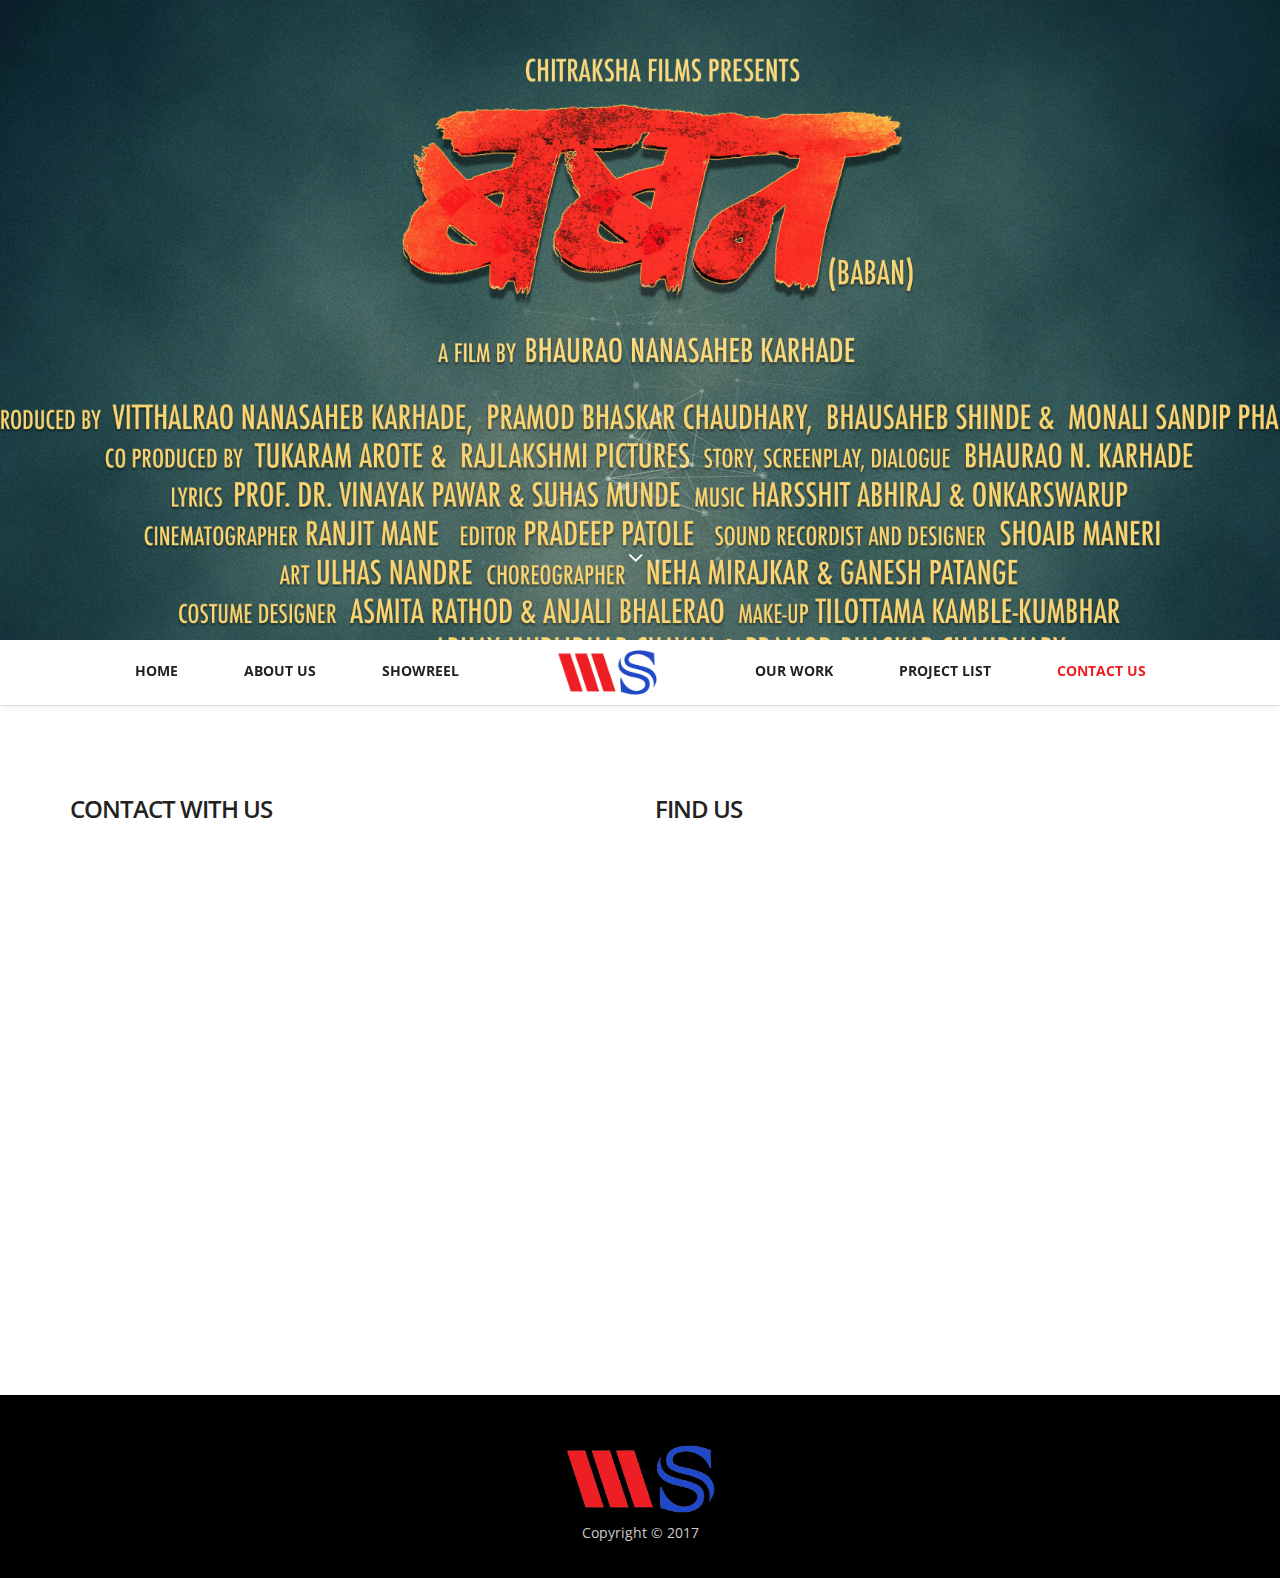
==== contact.html @ f58c09a1 "first commit" ====
<!doctype html>
<html>
<head>
<meta charset="utf-8">
<meta name="viewport" content="width=device-width, maximum-scale=1">
<title>MS VFX &amp; Animation Studio</title>
<link rel="icon" href="favicon.png" type="image/png">
<link rel="shortcut icon" href="favicon.ico" type="img/x-icon">
<link href='http://fonts.googleapis.com/css?family=Montserrat:400,700' rel='stylesheet' type='text/css'>
<link href='http://fonts.googleapis.com/css?family=Open+Sans:400,300,800italic,700italic,600italic,400italic,300italic,800,700,600' rel='stylesheet' type='text/css'>
<link rel="stylesheet" href="css/bootstrap.min.css">
<link href="css/style.css" rel="stylesheet" type="text/css">
<link href="css/font-awesome.css" rel="stylesheet" type="text/css">
<link href="css/responsive.css" rel="stylesheet" type="text/css">
<link href="css/animate.css" rel="stylesheet" type="text/css">
</head>
<body>
<div style="overflow:hidden;">
  <header class="header home-header" id="header"> <a href="#service" id="tohash"><i class="fa fa-angle-down"></i></a> 
    <!-- canvas -->
    <div id="canvas-holder">
      <canvas id="demo-canvas"></canvas>
    </div>
  </header>
<!--header-end-->

<nav class="main-nav-outer" id="test"><!--main-nav-start-->
  <div class="container">
    <ul class="main-nav">
      <li><a href="index.html">Home</a></li>
      <li><a href="about.html#about-us">About Us</a></li>
      <li><a href="showreel.html#Showreel">Showreel</a></li>
      <li class="small-logo"><a href="#header"><img src="img/logo.png" width="100" alt="Logo"></a></li>
      <li><a href="services.html#Services">Our Work</a></li>
      <li><a href="project.html#Project-List">Project List</a></li>
      <li><a href="contact.html#contact-section" class="active">Contact Us</a></li>
    </ul>
    <a class="res-nav_click" href="#"><i class="fa-bars"></i></a> </div>
</nav>
<!--main-nav-end--> 

<!-- 
        ================================================== 
            Contact Section Start
        ================================================== -->
<section id="contact-section">
  <div class="container">
    <div class="row">
      <div class="col-md-6">
        <div class="block">
          <h2 class="subtitle wow fadeInDown" data-wow-duration="500ms" data-wow-delay=".3s">Contact With Us</h2>
          <p class="subtitle-des wow fadeInDown" data-wow-duration="500ms" data-wow-delay=".5s"> Want to get in touch with us? Fill out the form below to send us a message and We will try to get back to you within 24 hours! </p>
          <div class="contact-form">
            <form id="contact-form" method="post" action="mail.php" role="form">
              <div class="form-group wow fadeInDown" data-wow-duration="500ms" data-wow-delay=".6s">
                <input type="text" placeholder="Your Name*" class="form-control" name="first_name" maxlength="50" size="30" required>
              </div>
              <div class="form-group wow fadeInDown" data-wow-duration="500ms" data-wow-delay=".8s">
                <input type="email" placeholder="Your Email*" class="form-control" name="email" maxlength="80" size="30" required>
              </div>
              <div class="form-group wow fadeInDown" data-wow-duration="500ms" data-wow-delay="1s">
                <input type="text" placeholder="Subject" class="form-control" name="subject" required>
              </div>
              <div class="form-group wow fadeInDown" data-wow-duration="500ms" data-wow-delay="1.2s">
                <textarea placeholder="Message*" class="form-control" name="comments" maxlength="1000" rows="6" required></textarea>
              </div>
              <div id="submit" class="wow fadeInDown" data-wow-duration="500ms" data-wow-delay="1.4s">
                <input type="submit" class="btn btn-default btn-send" value="Send Message">
              </div>
            </form>
          </div>
        </div>
      </div>
      <div class="col-md-6">
        <div class="map-area">
          <h2 class="subtitle  wow fadeInDown" data-wow-duration="500ms" data-wow-delay=".3s">Find Us</h2>
          <p class="subtitle-des wow fadeInDown" data-wow-duration="500ms" data-wow-delay=".5s"> Si aute quis eu proident o cupidatat ne anim nescius, et est praesentibus, o quorum vidisse expetendis, nostrud eram quibusdam ad nam nostrud ubi. </p>
          <div class="row address-details">
            <div class="col-md-6">
              <div class="address wow fadeInLeft" data-wow-duration="500ms" data-wow-delay=".3s"> <i class="fa fa-map-marker"></i>
                <h5>MS VFX STUDIO, Pune - Solapur road, <br>
                  Hadapsar. Pune - 411028</h5>
              </div>
              <div class="phone wow fadeInLeft" data-wow-duration="500ms" data-wow-delay=".9s"> <i class="fa fa-phone"></i>
                <p>Mahesh Gadakh <a href="tel:+919503971337">+919503971337</a><br>
                  Sopan Darandale <a href="tel:+919860929933">+919860929933</a></p>
              </div>
            </div>
            <div class="col-md-6">
              <div class="email wow fadeInLeft" data-wow-duration="500ms" data-wow-delay=".7s"> <i class="fa fa-envelope"></i>
                <p><a href="mailto:hr@msvfxstudio.com">hr@msvfxstudio.com</a><br>
                <a href="mailto:mahesh.gadakh@msvfxstudio.com">mahesh.gadakh@msvfxstudio.com</a><br>
                <a href="mailto:sopan.darandale@msvfxstudio.com">sopan.darandale@msvfxstudio.com</a><br>
                  Skype : ms.studio7</p>
              </div>
            </div>
            
          </div>
        </div>
      </div>
    </div>
    <!-- <div class="row address-details">
                    <div class="col-md-3">
                        <div class="address wow fadeInLeft" data-wow-duration="500ms" data-wow-delay=".3s">
                            <i class="fa fa-map-marker"></i>
                            <h5>125 , Kings Street,Melbourne <br>United Kingdom,600562</h5>
                        </div>
                    </div>
                    <div class="col-md-3">
                        <div class="address wow fadeInLeft" data-wow-duration="500ms" data-wow-delay=".5s">
                            <i class="fa fa-map-marker"></i>
                            <h5>125 , Kings Street,Melbourne <br>United Kingdom,600562</h5>
                        </div>
                    </div>
                    <div class="col-md-3">
                        <div class="email wow fadeInLeft" data-wow-duration="500ms" data-wow-delay=".7s">
                            <i class="fa fa-envelope"></i>
                            <p>ms.vfxstudio@gmail.com <br>Skype : ms.studio7</p>
                        </div>
                    </div>
                    <div class="col-md-3">
                        <div class="phone wow fadeInLeft" data-wow-duration="500ms" data-wow-delay=".9s">
                            <i class="fa fa-phone"></i>
                            <p>+91 9503 97 1337<br>+91 9860 92 9933</p>
                        </div>
                    </div>
                </div>--> 
  </div>
</section>

<!--business-talking-end-->
<footer class="footer">
  <div class="container">
    <div class="footer-logo"><a href="#"><img src="img/logo2.png" width="150" alt="Logo"></a></div>
    <span class="copyright">Copyright © 2017</span> </div>
</footer>

<!--[if IE]><style type="text/css">.pie {behavior:url(PIE.htc);}</style><![endif]--> 

<script type="text/javascript" src="js/jquery.1.8.3.min.js"></script> 
<script type="text/javascript" src="js/bootstrap.min.js"></script> 
<script type="text/javascript" src="js/jquery-scrolltofixed.js"></script> 
<script type="text/javascript" src="js/jquery.easing.1.3.js"></script> 
<script type="text/javascript" src="js/jquery.isotope.js"></script> 
<script type="text/javascript" src="js/wow.js"></script> 
<script type="text/javascript" src="js/classie.js"></script> 
<script src="js/canvas.js"></script> <!-- canvas js file --> 

<!--[if lt IE 9]>
    <script src="js/respond-1.1.0.min.js"></script>
    <script src="js/html5shiv.js"></script>
    <script src="js/html5element.js"></script>
<![endif]--> 

<script type="text/javascript">
    $(document).ready(function(e) {
        $('#test').scrollToFixed();
        $('.res-nav_click').click(function(){
            $('.main-nav').slideToggle();
            return false    
            
        });
        
    });
</script> 
<script>
    wow = new WOW(
      {
        animateClass: 'animated',
        offset:       100
      }
    );
    wow.init();
 
  </script>
</body>
</html>
---- css/style.css ----
@charset "utf-8";
/*
 Author: Sushant Khairnar
 */

/* CSS Document */
html {
  -webkit-touch-callout: none; /* iOS Safari */
  -webkit-user-select: none;   /* Chrome/Safari/Opera */
  -khtml-user-select: none;    /* Konqueror */
  -moz-user-select: none;      /* Firefox */
  -ms-user-select: none;       /* Internet Explorer/Edge */
  user-select: none;           /* Non-prefixed version, currently
                                  not supported by any browser */
}
/* Float Elements
---------------------------------*/
.fl-lt {float:left;}
.fl-rt {float:right;}

/* Clear Floated Elements
---------------------------------*/
.clear {
  clear: both;
  display: block;
  overflow: hidden;
  visibility: hidden;
  width: 0;
  height: 0;
}

.clearfix:before,
.clearfix:after {
  content: '\0020';
  display: block;
  overflow: hidden;
  visibility: hidden;
  width: 0;
  height: 0;
}

.clearfix:after {
  clear: both;
}

.figure{ margin:0px;}

img{ max-width:100%;}

a, a:hover, a:active{ outline:0px !important}

@font-face {
  font-family: 'FontAwesome';
  src: url('../fonts/fontawesome-webfont.eot?v=4.1.0');
  src: url('../fonts/fontawesome-webfont.eot?#iefix&v=4.1.0') format('embedded-opentype'), url('../fonts/fontawesome-webfont.woff?v=4.1.0') format('woff'), url('../fonts/fontawesome-webfont.ttf?v=4.1.0') format('truetype'), url('../fonts/fontawesome-webfont.svg?v=4.1.0#fontawesomeregular') format('svg');
  font-weight: normal;
  font-style: normal;
}

/* Primary Styles
---------------------------------*/
body {
	background:#fff;
	font-family: 'Open Sans', sans-serif;
	font-size:14px;
	font-weight:normal;
	color:#888888;
	margin:0;
}
h2{
	font-size:34px;
	color:#222222;
	font-family: 'Open Sans', sans-serif;
	font-weight:700;
	letter-spacing: -1px;
	margin:0 0 15px 0;
	text-align:center;
	text-transform:uppercase;
	position:relative
}
.why-h2{padding:50px 0}
.lead-why.lead{line-height:34px;font-weight:600}
.why-h2::before {
    background: #ed1f24 none repeat scroll 0 0;
    border-right: 1px none #fff;
    content: "";
    display: block;
    height: 5px;
    left: 50%;
    margin-left: -50px;
    position: absolute;
    top: 20px;
    width: 100px;
}
.why-h2::after {
    background: #2148c6 none repeat scroll 0 0;
    border-right: 1px none #fff;
    content: "";
    display: block;
    height: 5px;
    left: 50%;
    margin-left: -50px;
    position: absolute;
    bottom: 20px;
    width: 100px;
}
h3{
	font-family: 'Open Sans', sans-serif;
	color:#222222;
	font-size:16px;
	margin:0 0 5px 0;
	text-transform:uppercase;
	font-weight:600;
}
h6{
	font-size:16px;
	color:#888888;
	font-family: 'Open Sans', sans-serif;
	font-weight:400;
	text-align:center;
	margin:0 0 60px 0;
}
p{
	line-height:24px;
	margin:0;
}
.margin-bottom30{margin-bottom:30px}
/* ========================================================================
  2.1 Component: Header
 ========================================================================== */
header {
  position: relative;
}
/*header .overlay {
  position: absolute;
  top: 0;
  left: 0;
  height: 100%;
  width: 100%;
  background: url(../img/slider-overlay.png) repeat;
}*/
.title-h2{margin:15px 0 25px 0;text-align:center;font-size:24px;font-weight:600}
.mar-bt30{margin-bottom:30px}
header .carousel,
header .item,
header .active {
  height: 100%;
}
.carousel-inner {
  min-height: 500px;
  height: 100%;
}
.fill {
  width: 100%;
  height: 100%;
  background-position: center;
  -webkit-background-size: cover;
  -moz-background-size: cover;
  background-size: cover;
  -o-background-size: cover;
}
.carousel-indicators li {
  width: 40px;
  height: 4px;
  border: none;
  border-radius: 0;
  background: #fff;
}
.carousel-indicators .active {
  width: 40px;
  height: 5px;
  background: #ed1f24;
}
.carousel-caption {
  top: 50%;
}
.carousel-caption h1 {
  font-size: 48px;
  text-transform: uppercase;
  font-weight: normal;
}
.carousel-caption h1 strong{color:#ed1f24;}
.carousel-caption h1 strong span{color:#2148c6;}
.carousel-control.left,
.carousel-control.right {
  background: none;
}
.icon-prev,
.icon-next {
  font-size: 60px !important;
}
header .logo-container {
  position: absolute;
  top: 52px;
  left: 93px;
  z-index: 10;
}
#tohash .fa-angle-down {
  position: absolute;
  left: 50%;
  bottom: 70px;
  color: #fff;
  display: inline-block;
  width: 24px;
  margin-left: -12px;
  font-size: 24px;
  line-height: 24px;
  z-index: 99999;
  -webkit-animation: bounce 3000ms infinite;
  animation: bounce 3000ms infinite;
}

/* Header Styles
---------------------------------*/
#canvas-holder {
	position : absolute;
	top : 0;
	left : 0;
	width : 100%;
	height : 100% !important ;
	overflow : hidden;
	z-index : 0;
	opacity : 0.7;
}
/*.header{
	text-align:center;
	background:url(../img/slide-four.jpg) center center no-repeat; background-size:cover;
	padding:150px 0; position:relative
}*/
video::-internal-media-controls-download-button {
    display:none;
}

video::-webkit-media-controls-enclosure {
    overflow:hidden;
}

video::-webkit-media-controls-panel {
    width: calc(100% + 30px); /* Adjust as needed */
}
.Portfolio-box a{cursor:pointer}
.logo{
	width:250px;
	margin:0 auto 35px; z-index:99;
}
.header h1{
	font-family: 'Open Sans',sans-serif;
	font-size:50px;
	font-weight:400;
	letter-spacing: -1px;
	margin:0 0 22px 0 ;
	color:#fff; z-index:99;
}

.we-create{
	padding:0;
	margin:35px 0 55px; z-index:99;
}
.wp-pic{
	margin-bottom:20px;
}
.we-create li{
	display:inline-block;
	font-family: 'Open Sans',sans-serif;
	font-size:14px;
	color: #fff;
	text-transform: uppercase;
	font-weight: 400;
	margin:0 5px 0 0;
	padding:0 0 0 15px;
}
.we-create li:first-child{
	background:none;
}

.start-button {
	padding-left: 0px;
}

.start-button li a{
color: #fff;
}


.link{
	padding:15px 35px;
	background:#2148c6;
	color:#fff !important;
	font-size:16px;
	font-weight:400;
	font-family: 'Open Sans', sans-serif;
	display:inline-block;
	border-radius:3px;
	text-transform:uppercase;
	line-height:25px;
	margin-bottom:20px;
	transition:all 0.3s ease-in-out;
	-moz-transition:all 0.3s ease-in-out;
	-webkit-transition:all 0.3s ease-in-out;
	z-index:99;
}
.link:hover {
	text-decoration:none;
	color:#2148c6 !important;
	background:#fff;
}

.link:active, .link:focus {
	background: #2148c6;
	text-decoration:none;
	color:#fff !important;
}

/* Navigation
---------------------------------*/
.main-nav-outer{
	padding:0px;
	border-bottom:1px solid #dddddd;
	box-shadow:0 4px 5px -3px #ececec;
	position:relative;
	background:#fff;
}
.main-nav{
	text-align:center;
	margin:0;
	padding:0;
	list-style:none;
}
.main-nav li{
	display:inline;
	margin:0 1px;
}
.main-nav li a{
	display:inline-block;
	color:#222222;
	text-transform:uppercase;
	font-family: 'Open Sans', sans-serif;
	text-decoration: none;
	line-height:20px;
	margin:10px 30px;
	transition:all 0.3s ease-in-out;
	-moz-transition:all 0.3s ease-in-out;
	-webkit-transition:all 0.3s ease-in-out;
	font-weight:700;
}

.main-nav li a:hover, .main-nav li a.active{
	text-decoration:none;
	color: #ed1f24;
}

.small-logo{
	padding:0 32px;
}

.main-section{
	padding:90px 0 110px;
}
.company-description {
  padding-top: 80px;
}
.company-description .block h2 {
  margin-top: 0; text-align:left;
}
.company-description .block p {
  color: #727272;
}
.about-feature {
  margin-top: 50px;
}
.about-feature .block {
  color: #fff;
  width: 33.33%;
  padding: 3% 4%;
  float: left; height:410px;
}
.about-feature .block p {
  font-weight: 300;
}
.about-feature .about-feature-1 {
  background: #476ce5;
}
.about-feature .about-feature-2 {
  background: #3459d4;
}
.about-feature .about-feature-3 {
  background: #2148c6;
}
.item_title{color:#fff; text-align:left; font-size:24px}
.about-header{background:url(../cssslider_files/csss_images1/slidefour.jpg) center center no-repeat; background-size:cover; padding:25% 0}
.home-header{background:url(../img/Baban.jpg) center center no-repeat fixed #000; padding:25% 0;
  -webkit-background-size: cover;
  -moz-background-size: cover;
  -o-background-size: cover;
  background-size: cover;}
.contact-header{background:url(../cssslider_files/csss_images1/slidetwo.jpg) center center no-repeat; background-size:cover; padding:25% 0}
.portfolio-header{background:url(../cssslider_files/csss_images1/slidesix.jpg) center center no-repeat; background-size:cover; padding:25% 0}

.skill_text {
  display: block;
  margin-bottom: 60px;
  margin-top: 25px;
  overflow: hidden;
}

.sinlge-skill {
  background:#f2f2f2;
  border-radius: 100%;
  color: #FFFFFF;
  font-size: 22px;
  font-weight: bold;
  height: 200px;
  position: relative;
  width: 200px;
  text-transform: uppercase;
  overflow: hidden;
  margin: 30px 0;

}

.sinlge-skill p em {
  color: #FFFFFF;
  font-size: 38px;
}

.sinlge-skill p {
  line-height: 1; margin-bottom:8px
}

.joomla-skill,
.html-skill,
.css-skill,
.wp-skill {
  position: absolute;
  height: 100%;
  bottom: 0;
  width:100%;
  border-radius: 100%;
  padding: 50px 0;
  text-align: center;
}


.joomla-skill {
  background: rgb(242,242,242); /* Old browsers */
  background: -moz-linear-gradient(top, rgba(242,242,242,1) 0%, rgba(242,242,242,1) 0%, rgba(237,31,36,1) 0%); /* FF3.6+ */
  background: -webkit-gradient(linear, left top, left bottom, color-stop(0%,rgba(242,242,242,1)), color-stop(0%,rgba(242,242,242,1)), color-stop(0%,rgba(237,31,36,1))); /* Chrome,Safari4+ */
  background: -webkit-linear-gradient(top, rgba(242,242,242,1) 0%,rgba(242,242,242,1) 0%,rgba(237,31,36,1) 0%); /* Chrome10+,Safari5.1+ */
  background: -o-linear-gradient(top, rgba(242,242,242,1) 0%,rgba(242,242,242,1) 0%,rgba(237,31,36,1) 0%); /* Opera 11.10+ */
  background: -ms-linear-gradient(top, rgba(242,242,242,1) 0%,rgba(242,242,242,1) 0%,rgba(237,31,36,1) 0%); /* IE10+ */
  background: linear-gradient(to bottom, rgba(242,242,242,1) 0%,rgba(242,242,242,1) 0%,rgba(237,31,36,1) 0%); /* W3C */
  filter: progid:DXImageTransform.Microsoft.gradient( startColorstr='#f2f2f2', endColorstr='#2d7da4',GradientType=0 ); /* IE6-9 */
  -webkit-animation: slideInUp 4000ms ease-in;
  animation: slideInUp 4000ms ease-in;
}

.html-skill {
  background: rgb(242,242,242); /* Old browsers */
  background: -moz-linear-gradient(top, rgba(242,242,242,1) 0%, rgba(242,242,242,1) 12%, rgba(242,65,69,1) 12%); /* FF3.6+ */
  background: -webkit-gradient(linear, left top, left bottom, color-stop(0%,rgba(242,242,242,1)), color-stop(12%,rgba(242,242,242,1)), color-stop(12%,rgba(242,65,69,1))); /* Chrome,Safari4+ */
  background: -webkit-linear-gradient(top, rgba(242,242,242,1) 0%,rgba(242,242,242,1) 12%,rgba(242,65,69,1) 12%); /* Chrome10+,Safari5.1+ */
  background: -o-linear-gradient(top, rgba(242,242,242,1) 0%,rgba(242,242,242,1) 12%,rgba(242,65,69,1) 12%); /* Opera 11.10+ */
  background: -ms-linear-gradient(top, rgba(242,242,242,1) 0%,rgba(242,242,242,1) 12%,rgba(242,65,69,1) 12%); /* IE10+ */
  background: linear-gradient(to bottom, rgba(242,242,242,1) 0%,rgba(242,242,242,1) 12%,rgba(242,65,69,1) 12%); /* W3C */
  filter: progid:DXImageTransform.Microsoft.gradient( startColorstr='#f2f2f2', endColorstr='#6aa42f',GradientType=0 ); /* IE6-9 */
  -webkit-animation: slideInUp 4000ms ease-in;
  animation: slideInUp 4000ms ease-in;
}

.css-skill {
  background: rgb(242,242,242); /* Old browsers */
  background: -moz-linear-gradient(top, rgba(242,242,242,1) 0%, rgba(242,242,242,1) 18%, rgba(247,89,93,1) 18%); /* FF3.6+ */
  background: -webkit-gradient(linear, left top, left bottom, color-stop(0%,rgba(242,242,242,1)), color-stop(18%,rgba(242,242,242,1)), color-stop(18%,rgba(247,89,93,1))); /* Chrome,Safari4+ */
  background: -webkit-linear-gradient(top, rgba(242,242,242,1) 0%,rgba(242,242,242,1) 18%,rgba(247,89,93,1) 18%); /* Chrome10+,Safari5.1+ */
  background: -o-linear-gradient(top, rgba(242,242,242,1) 0%,rgba(242,242,242,1) 18%,rgba(247,89,93,1) 18%); /* Opera 11.10+ */
  background: -ms-linear-gradient(top, rgba(242,242,242,1) 0%,rgba(242,242,242,1) 18%,rgba(247,89,93,1) 18%); /* IE10+ */
  background: linear-gradient(to bottom, rgba(242,242,242,1) 0%,rgba(242,242,242,1) 18%,rgba(247,89,93,1) 18%); /* W3C */
  filter: progid:DXImageTransform.Microsoft.gradient( startColorstr='#f2f2f2', endColorstr='#ffbd20',GradientType=0 ); /* IE6-9 */
  -webkit-animation: slideInUp 4000ms ease-in;
  animation: slideInUp 4000ms ease-in;
}

.wp-skill {
  background: rgb(242,242,242); /* Old browsers */
  background: -moz-linear-gradient(top, rgba(242,242,242,1) 0%, rgba(242,242,242,1) 22%, rgba(245,110,112,1) 22%); /* FF3.6+ */
  background: -webkit-gradient(linear, left top, left bottom, color-stop(0%,rgba(242,242,242,1)), color-stop(22%,rgba(242,242,242,1)), color-stop(22%,rgba(245,110,112,1))); /* Chrome,Safari4+ */
  background: -webkit-linear-gradient(top, rgba(242,242,242,1) 0%,rgba(242,242,242,1) 22%,rgba(245,110,112,1) 22%); /* Chrome10+,Safari5.1+ */
  background: -o-linear-gradient(top, rgba(242,242,242,1) 0%,rgba(242,242,242,1) 22%,rgba(245,110,112,1) 22%); /* Opera 11.10+ */
  background: -ms-linear-gradient(top, rgba(242,242,242,1) 0%,rgba(242,242,242,1) 22%,rgba(245,110,112,1) 22%); /* IE10+ */
  background: linear-gradient(to bottom, rgba(242,242,242,1) 0%,rgba(242,242,242,1) 22%,rgba(245,110,112,1) 22%); /* W3C */
  filter: progid:DXImageTransform.Microsoft.gradient( startColorstr='#f2f2f2', endColorstr='#db3615',GradientType=0 ); /* IE6-9 */
  -webkit-animation: slideInUp 4000ms ease-in;
  animation: slideInUp 4000ms ease-in;
}

.skill-wrap {
  display: block;
  overflow: hidden;
  margin: 60px 0;
}

.team h4 {
  margin-top: 0;
  text-transform: uppercase;
}

.team h5 {
  font-weight: 300;
}

.single-profile-top,
.single-profile-bottom {
  font-weight: 400;
  line-height: 24px;
}

.single-profile-top,
.single-profile-bottom  {
  border: 1px solid #ddd;
  padding: 15px;
  position: relative;
}
.lead{
  font-size: 16px;
  line-height: 24px;
  font-weight: 400;
}

#call-to-action {
  background: #2148c6;
  background-size: cover;
  background-attachment: fixed;
  padding: 80px 0;
  text-align: center;
  position: relative;
  color: #fff;
}
#call-to-action .block {
  position: relative;
  z-index: 99;
  color: #fff;
}
#call-to-action .block h2 {
  margin-bottom: 15px;
  color: #fff;
}
#call-to-action .block p {
  font-size: 15px;
  font-weight: 300;
  font-family: 'Roboto', sans-serif;
  margin-top: 20px;
}
#call-to-action .block .btn-contact {
  background: #fff;
  border: none;
  color: #2148c6;
  padding: 16px 35px;
  margin-top: 20px;
  font-size: 12px;
  letter-spacing: 2px;
  text-transform: uppercase;
  border-radius: 0;
}
#call-to-action .block .btn-contact i {
  margin-right: 10px;
}

#contact-section {
  padding: 90px 0;
}
#contact-section .contact-form {
  margin-top: 42px;
}
#contact-section .contact-form .btn-send {
  margin-top: 35px;
  color: #fff;
  outline: none;
  background: #2148c6;
}
#contact-section .contact-form .btn-send:hover {
  border: 1px solid #2148c6;
}
#contact-section input {
  display: block;
  height: 40px;
  padding: 6px 12px;
  font-size: 13px;
  line-height: 1.428571429;
  background-color: #fff;
  background-image: none;
  border: 1px solid #ccc;
  border-radius: 4px;
  -webkit-box-shadow: inset 0 1px 1px rgba(0, 0, 0, 0.075);
  box-shadow: inset 0 1px 1px rgba(0, 0, 0, 0.075);
  -webkit-transition: border-color ease-in-out 0.15s, box-shadow ease-in-out 0.15s;
  -o-transition: border-color ease-in-out 0.15s, box-shadow ease-in-out 0.15s;
  transition: border-color ease-in-out 0.15s, box-shadow ease-in-out 0.15s;
  border-radius: 1px;
  border: 1px solid rgba(111, 121, 122, 0.3);
  box-shadow: none;
  -webkit-box-shadow: none;
}
#contact-section textarea {
  display: block;
  border-radius: 0;
  width: 100%;
  padding: 6px 12px;
  font-size: 14px;
  line-height: 1.42857143;
  color: #555555;
  background-color: #ffffff;
  background-image: none;
  border: 1px solid #cccccc;
  box-shadow: none;
  -webkit-transition: border-color ease-in-out 0.15s, box-shadow ease-in-out 0.15s;
  -o-transition: border-color ease-in-out 0.15s, box-shadow ease-in-out 0.15s;
  transition: border-color ease-in-out 0.15s, box-shadow ease-in-out 0.15s;
}
#contact-section .address,
#contact-section .email,
#contact-section .phone {
  text-align: center;
  background: #F7F7F7;
  padding: 25px 0;
  margin-bottom: 20px;
  height:150px;
}
#contact-section .address i,
#contact-section .email i,
#contact-section .phone i {
  font-size: 36px;
  color: #ed1f24;
  margin-bottom:15px;
}
#contact-section .address h5,
#contact-section .email h5,
#contact-section .phone h5 {
  font-size: 14px;
  line-height: 1.4;
  margin:0;
}

#map-canvas {
  width: 100%;
  height: 350px;
  background-color: #CCC;
}
.subtitle {
  font-size: 24px;
  font-weight: 600;
  margin-bottom: 18px;
  text-transform: uppercase;
  text-align:left;
}
.subtitle-des {
  color: #727272;
  font-size: 14px;
  margin-bottom: 42px;
  font-weight: 300;
}


/* Services
---------------------------------*/

.service-list{
	font-size:14px;
	margin-bottom:40px;
}
.service-list-col1{
	float:left;
	width:60px;
}
.service-list-col1 i{
	font-style:normal;
	font-size:38px;
	display:block;
	color:#222;
	font-family: 'FontAwesome';
	line-height:38px;
}
.service-list-col2{
	overflow:hidden;
}
.main-section.alabaster{
	background:#fafafa;
}
.numbers{color: #000; font-size:24px; border:1px solid #000; border-radius: 50%; padding:5px 15px;}

/* Featured Work
---------------------------------*/
.featured-work{
	font-size:14px;
}
.featured-work h2{
	text-align:left;
}
.featured-box{
	padding:0 0 0 0;
	margin-bottom:25px;
	font-size:14px;
}
.featured-box h3{
	margin-bottom:5px;
}
.featured-box p{
	line-height:22px;
}
.featured-work p.padding-b{
	padding-bottom:35px;
}
.featured-box-col1{
	width:60px;
	float:left;
}
.featured-box-col1 i{
	display:block;
	line-height:38px;
	font-family: 'FontAwesome';
	font-size:38px;
	color:#777777;
	font-style:normal;
}
.featured-box-col2{ overflow:hidden;}
.featured-box.magic{
	background:url(../img/magic.png) left top no-repeat;
}
.featured-box.packaged{
	background:url(../img/packaged.png) left top no-repeat;
}
.featured-box.seo{
	background:url(../img/seo.png) left top no-repeat;
}
.Learn-More{
	display:inline-block;
	padding:0 5px 0 0;
	color:#2148c6;
	font-size:16px;
	text-transform:uppercase;
	font-family: 'Open Sans', sans-serif;
	font-weight:400;
	line-height:24px;
	transition:all 0.3s ease-in-out;
	-moz-transition:all 0.3s ease-in-out;
	-webkit-transition:all 0.3s ease-in-out;
	display: none;
}
.Learn-More i{
	padding-right:15px;
}

.Learn-More:hover, .Learn-More:focus{
	text-decoration:none;
	color: #111;
}


/* Portfolio
---------------------------------*/
.Portfolio-nav{
	padding:0;
	margin:0 0 45px 0;
	list-style:none;
	text-align:center;
}
.Portfolio-nav li{
	margin:0 -4px;
	display:inline;
}
.Portfolio-nav li a{
	display:inline-block;
	padding:10px 22px;
	font-size:14px;
	line-height:20px;
	color:#222222;
	text-transform:uppercase;
	font-family: 'Open Sans', sans-serif;
	background:#e5e5e5;
	margin-bottom:5px;
	transition:all 0.3s ease-in-out;
	-moz-transition:all 0.3s ease-in-out;
	-webkit-transition:all 0.3s ease-in-out;
	font-weight:600;
}
.Portfolio-nav li a:hover{
	background:#2148c6;
	color:#fff;
	text-decoration:none;
}

.portfolioContainer{
	margin:0 auto;
	padding-left:15px;
}

.Portfolio-box{
	text-align:center;
	margin-bottom:20px;
	margin-left:-300px;
	left:50% !important;
	width:600px;
	overflow:hidden;
	float:left;
	padding:0;
	height:220px
}
.Portfolio-box img{
	margin-bottom:25px;
	transition:all 0.3s ease-in-out;
	-moz-transition:all 0.3s ease-in-out;
	-webkit-transition:all 0.3s ease-in-out;
}

.Portfolio-box img:hover {
	opacity: 0.6;
}

.Portfolio-nav li a.current{
	background:#2148c6;
	color:#fff;
	text-decoration:none;
}
img {
   max-width:100%;
}

/* no transition on .isotope container */

.isotope .isotope-item {
  /* change duration value to whatever you like */
  -webkit-transition-duration: 0.6s;
     -moz-transition-duration: 0.6s;
          transition-duration: 0.6s;
}

.isotope .isotope-item {
  -webkit-transition-property: -webkit-transform, opacity;
     -moz-transition-property:    -moz-transform, opacity;
          transition-property:         transform, opacity;
}

.main-section.paddind{
	padding-bottom:60px;
}

/* Clients
---------------------------------*/
.client-part{
	background:url(../img/section-bg1.jpg) center center no-repeat;
	background-size:cover;
	padding:55px 0;
	text-align:center;
}
.client-part-haead{
	color:#fdfdfd;
	font-size:28px;
	line-height:41px;
	margin:30px 0 10px;
	font-family: ''Open Sans',sans-serif';
	font-style: italic;
}
.client{
	padding:0;
	margin:20px 0 0;
	list-style:none;
	text-align:center;
}
.client li{
	display:inline;
	margin:0 15px;
}
.client li a{
	display:inline-block;
}
.client li a img{
	margin-bottom:15px;
	border-radius:50%;
}
.client li a:hover{
	text-decoration:none;
}
.client li a h3{
	color:#ffffff;
}
.client li a span{
	color:#f1f1f1;
}
.quote-right{
	font-style:normal;
	width:68px;
	height:68px;
	margin:0 auto;
	border:2px solid #2148c6;
	border-radius:50%;
	display:block;
	line-height:68px;
	text-align:center;
	font-size:27px;
	color:#2148c6;
	cursor: pointer;
	transition:all 0.3s ease-in-out;
	-moz-transition:all 0.3s ease-in-out;
	-webkit-transition:all 0.3s ease-in-out;
}

.quote-right:hover{
color: #fff;
border: 2px solid #fff;
}

.c-logo-part{
	background:#2148c6;
	padding:25px 0;
    filter: alpha(opacity=60);
}
.c-logo-part ul{
	padding:0;
	margin:0;
	list-style:none;
	text-align:center;
}
.c-logo-part ul li{
	display:inline;
	margin:0 25px;
}
.c-logo-part ul a{
	display:inline-block;
	margin: 0 20px;
}
.main-section.team{
	padding:85px 0;
}
.main-section.team h6{
	margin-bottom:40px;
}


/* Team
---------------------------------*/
.team-leader-block{
	max-width:993px;
	margin:0 auto;
}
.team-leader-box{
	width:30.66%;
	margin-right: 3.82979%;
	height: 490px;
	overflow: hidden;
	text-align: center;
	float: left;
}
.team-leader-box span{
	margin-bottom:24px;
	display:block;
}
.team-leader-box:nth-of-type(3n+0){ margin:0;}
.team-leader{
	width:auto;
	height:auto;
	position:relative;
	border-radius:50%;
	box-shadow:0px 0px 0px 7px rgba(241,241,241,0.80);
	margin:7px 7px 25px 7px;

}
.team-leader-shadow{
	transition:all 0.3s ease-in-out;
	-moz-transition:all 0.3s ease-in-out;
	-webkit-transition:all 0.3s ease-in-out;
	border-radius:50%;
	position:absolute;
	width:100%;
	height:100%;
	z-index:10;
	border-radius:50%;
}
.team-leader-shadow a{
	display:block;
	width:100%;
	height:100%;
}
.team-leader:hover .team-leader-shadow{
	box-shadow:inset  0px 0px 0px 148px rgba(17,17,17,0.80);
}
.team-leader:hover ul{ display:block; opacity:1}
.team-leader img{
	display:block;
	border-radius:50%;
}
.team-leader ul{
	display:block;
	opacity:0;
	padding:0;
	margin:0;
	list-style:none;
	position:absolute;
	left:0;
	top:50%;
	width:100%;
	text-align:center;
	margin-top:-14px;
	z-index:15;
	transition:all 0.6s ease-in-out;
	-moz-transition:all 0.6s ease-in-out;
	-webkit-transition:all 0.6s ease-in-out;
}
.team-leader ul li{
	display:inline;
	margin:0 11px;
}
.team-leader ul li a{
	font-family: 'FontAwesome';
	display:inline-block;
	font-size:28px;
	color:#fff;
	transition:all 0.3s ease-in-out;
	-moz-transition:all 0.3s ease-in-out;
	-webkit-transition:all 0.3s ease-in-out;
}
.team-leader ul li a:hover, .team-leader ul li a:focus{
	text-decoration:none;
}
.team-leader ul li a.fa-twitter:hover{
	color:#55acee;
}
.team-leader ul li a.fa-facebook:hover{
	color:#3b5998;
}
.team-leader ul li a.fa-pinterest:hover{
	color:#cb2026;
}
.team-leader ul li a.fa-google-plus:hover{
	color:#dd4b39;
}

/* Talk Business
---------------------------------*/
.business-talking{
	background:url(../img/section-bg2.jpg) top center no-repeat;
	background-size:cover;
	padding:60px 0 10px;
	text-align:center;
}
.business-talking h2{
	font-family: 'Open Sans', sans-serif;
	font-weight:700;
	padding:0;
	margin:20px 0 70px;
	text-transform:uppercase;
	font-size:42px;
	color:#fff;
}


/* Contact
---------------------------------*/
.main-section.contact{
	padding:90px 0 100px;
}

.main-section.contact{
	background:url(../img/bg-map.png) left 190px no-repeat;
}
.contact-info-box{
	font-size:15px;
	margin:0 0 14px 68px;
	padding-left:0;
}
.contact-info-box h3{
	font-size: 15px;
	font-weight:400;
	float:left;
	width:102px;
	margin-right:12px;
	line-height:28px;
}
.contact-info-box h3 i{
	font-style:normal;
	font-size:18px;
	color:#222222;
	font-family: 'FontAwesome';
	font-weight:normal;
	margin-right:7px;
}
.contact-info-box span{
	line-height:28px;
	display:block;
	overflow:hidden;
}
.social-link{
	padding:35px 0;
	margin:0 0 0 68px;
	display:block;
	overflow:hidden;
	list-style:none;
}
.social-link li{
	float:left;
	margin-right:8px;
}
.social-link li a{
	display:block;
	width:50px;
	height:50px;
	text-align:center;
	line-height:50px;
	font-size:25px;
	color:#fff;
	background:#222222;
	border-radius:50%;
	transition:all 0.3s ease-in-out;
}
.social-link li a:hover, .social-link li a:focus{
	text-decoration:none;
}
.twitter a:hover {
	background: #55acee;
}
.facebook a:hover {
	background: #3b5998;
}
.pinterest a:hover {
	background: #cb2026;
}
.gplus a:hover {
	background: #dd4b39;
}
.dribbble a:hover {
	background: #ea4c89;
}

.form{
	margin:0 66px 0 30px;
}
.input-text{
	padding:15px 16px;
	border:1px solid #ccc;
	width:100%;
	height:50px;
	display:block;
	border-radius:4px;
	font-size:15px;
	color:#aaa;
	font-family: 'Open Sans', sans-serif;
	margin:0 0 15px 0;
	transition:all 0.3s ease-in-out;
	-moz-transition:all 0.3s ease-in-out;
	-webkit-transition:all 0.3s ease-in-out;
}
.input-text:focus {
	border: 1px solid #2148c6;
	outline:0;
	-webkit-box-shadow: inset 0 1px 1px rgba(0, 0, 0, 0.075), 0 0 8px rgba(124, 197, 118, 0.3);
	-moz-box-shadow: inset 0 1px 1px rgba(0, 0, 0, 0.075), 0 0 8px rgba(124, 197, 118, 0.3);
	box-shadow: inset 0 1px 1px rgba(0, 0, 0, 0.075), 0 0 8px rgba(124, 197, 118, 0.3);
}

.input-text.text-area{
	height:165px;
	resize:none;
	overflow:auto;
}
.input-btn{
	width:175px;
	height:50px;
	background:#2148c6;
	border-radius:4px;
	color:#ffffff;
	font-size:14px;
	text-transform:uppercase;
	font-family: 'Open Sans', sans-serif;
	font-weight:400;
	border:0px;
	transition:all 0.3s ease-in-out;
	-moz-transition:all 0.3s ease-in-out;
	-webkit-transition:all 0.3s ease-in-out;
}

.input-btn:hover{
	background: #111;
	color: #fff;
}

/* Footer
---------------------------------*/

.footer{
	background:#000;
	padding:35px 0 35px;
}
.footer-logo{
	margin:15px auto 10px;
	width: 150px;
}
.copyright{
	color:#cccccc;
	font-size:14px;
	display:block;
	text-align:center;
}
.copyright a{
	color:#2148c6;
	font-weight:600;
	text-decoration: none;
	transition:all 0.3s ease-in-out;
	-moz-transition:all 0.3s ease-in-out;
	-webkit-transition:all 0.3s ease-in-out;
}

.copyright a:hover {
	color: #fff;
}

.res-nav_click {
	line-height:38px;
	font-family: 'FontAwesome';
	font-size:38px;
	text-decoration: none !important;
	color:#777777;
	font-style:normal;
	display:none;
	width:42px;
	height:27px;
	margin:20px auto;
	transition:all 0.3s ease-in-out;
	-moz-transition:all 0.3s ease-in-out;
	-webkit-transition:all 0.3s ease-in-out;
}

.res-nav_click:hover, .res-nav_click:active, .res-nav_click:focus {
	color: #2148c6 !important;
}

.portfolioContainer{
	max-width: 1140px;
}


/* Animation Timers
---------------------------------*/
.delay-02s {
	animation-delay: 0.2s;
	-webkit-animation-delay: 0.2s;
}
.delay-03s {
	animation-delay: 0.3s;
	-webkit-animation-delay: 0.3s;
}
.delay-04s {
	animation-delay: 0.4s;
	-webkit-animation-delay: 0.4s;
}

.delay-05s {
	animation-delay: 0.5s;
	-webkit-animation-delay: 0.5s;
}
.delay-06s {
	animation-delay: 0.6s;
	-webkit-animation-delay: 0.6s;
}

.delay-07s {
	animation-delay: 0.7s;
	-webkit-animation-delay: 0.7s;
}
.delay-08s {
	animation-delay: 0.8s;
	-webkit-animation-delay: 0.8s;
}

.delay-09s {
	animation-delay: 0.9s;
	-webkit-animation-delay: 0.9s;
}
.delay-1s {
	animation-delay: 1s;
	-webkit-animation-delay: 1s;
}
.delay-12s {
	animation-delay: 1.2s;
	-webkit-animation-delay: 1.2s;
}
---- css/responsive.css ----
/* ==========================================================================
   Media Queries
   ========================================================================== */


@media only screen and (min-width: 992px) {
	/****Ipad Landscape 1024 Container 970 ****/
	
	.service-list{ margin-bottom:30px;}
	.c-logo-part ul li{ margin:0 15px;}
	.form{ margin:0 0 0 20px}
	.main-nav{ display:block !important; }
	/*.portfolioContainer{ width:800px; margin:0px auto !important; } */ 
	
}	
   
@media only screen and (min-width: 768px) and (max-width: 991px) {
	/****Ipad Portrait 768 Container 750 ****/
	body{ font-size:13px;}
	p{ line-height:20px ;}
	.header h1{ font-size:46px;}
	.main-nav ul li a{ padding:14px;}
	.small-logo{ padding:0 20px;}
	h2{ font-size:30px}
	h6{ font-size:16px;}
	h3{ font-size:15px;}
	.service-list{ margin-bottom:20px; font-size:15px;}
	.featured-work p.padding-b{ padding-bottom:15px;}
	.main-section{ padding:70px 0;}
	.c-logo-part ul li{ margin:0 1%; float:left; width:18%;}
	.c-logo-part ul li a{ display:block;}
	.c-logo-part ul li a img{ display:block;}
	.form{ margin:0;}
	.contact-info-box{ margin:0 ;}
	.social-link{ margin:0;}
	
	.main-nav{ display:block !important; }
	.main-nav li a{ padding:8px 15px;}
	/*.portfolioContainer{ width:750px; margin:0px auto !important; }
	.Portfolio-box{ height:250px;}*/
	
	 
	
}

@media only screen and (max-width: 767px) {
	/****Mobile Landscape 480 Container 100% ****/
	body{ font-size:12px;}
	h2{ font-size:26px;}
	h3{ font-size:14px;}
	h6{ font-size:16px; margin-bottom:40px;}
	p{ line-height:18px;}
	.service-list{ font-size:12px; margin-bottom:20px;}
	.we-create li{ font-size:13px; padding:0 0 0 8px}
	.header h1{ font-size:28px;}
	.header{ padding:60px 0;}
	.main-section{ padding:60px 0 70px;}
	.main-nav{ display:none; position:absolute; left:0; width:100%; top:74px; margin:0 auto; flote : none; background:#fff;}
	.main-nav li{ display:block;}
	.main-nav li.small-logo{ display:none;}
	.main-nav li a{ display:block; padding:7px 32px; border-bottom:none;}
	.main-nav li a:hover{color:#7cc576}
	.team-leader-box{ max-width:307px; width:auto; float:none; margin:0 auto;	}
	.team-leader-box:nth-of-type(3n){ margin:0 auto}
	.res-nav_click{ display:block;}
	.featured-work{ font-size:12px; margin-top:30px;}
	.featured-box{ font-size:12px;}
	.featured-box p{ line-height:18px; }
	.c-logo-part ul a{ margin-bottom:5px;}
	.main-section.team{ padding:60px 0 50px;}
	.business-talking h2{ font-size:36px;}
	.contact-info-box{ margin:0 0 12px 30px; font-size:12px;}
	.contact-info-box span{ line-height:18px;}
	.social-link{ margin-left:30px;} 
	.form{ margin:0 30px;}
	.copyright{ font-size:12px;}
	.business-talking a{ padding:10px 25px; font-size:14px;}
	.main-section.contact{ padding:60px 0 70px}
	.client-part-haead{ font-size:20px; line-height:30px;}
	.link{ font-size:14px; padding:10px 25px;}
	.logo{ width:100px;}
	.main-section.contact{ background-size:contain;}
	.Portfolio-nav li a{ padding:5px 16px;}
	.Portfolio-nav li{ display:block;}
	/*.isotope-item img{ width:300px; left:50%; margin-left:-100px;}
	.isotope-item{ width:300px; margin:0px auto;}
	.isotope{ width:400px; margin:0px auto;}
	.Portfolio-box{}
	.portfolioContainer{ width:350px; margin:0px auto !important; } */
	
	
}

@media only screen and (max-width: 479px) {
	/****Mobile Portrait 320 ****/
	.contact-info-box{ margin-left:0px;}
	.header{ padding:40px;}
	.social-link{ margin-left:0px;}
	.form{ margin:0}
	.c-logo-part ul li{ display:block;}
	.Portfolio-box{  max-width:300px !important; width:96.4% !important; margin:0 !important}
	.Portfolio-box img { max-width:100%;}
	.portfolioContainer{ width:280px !important; margin:0 auto !important } 
	
}
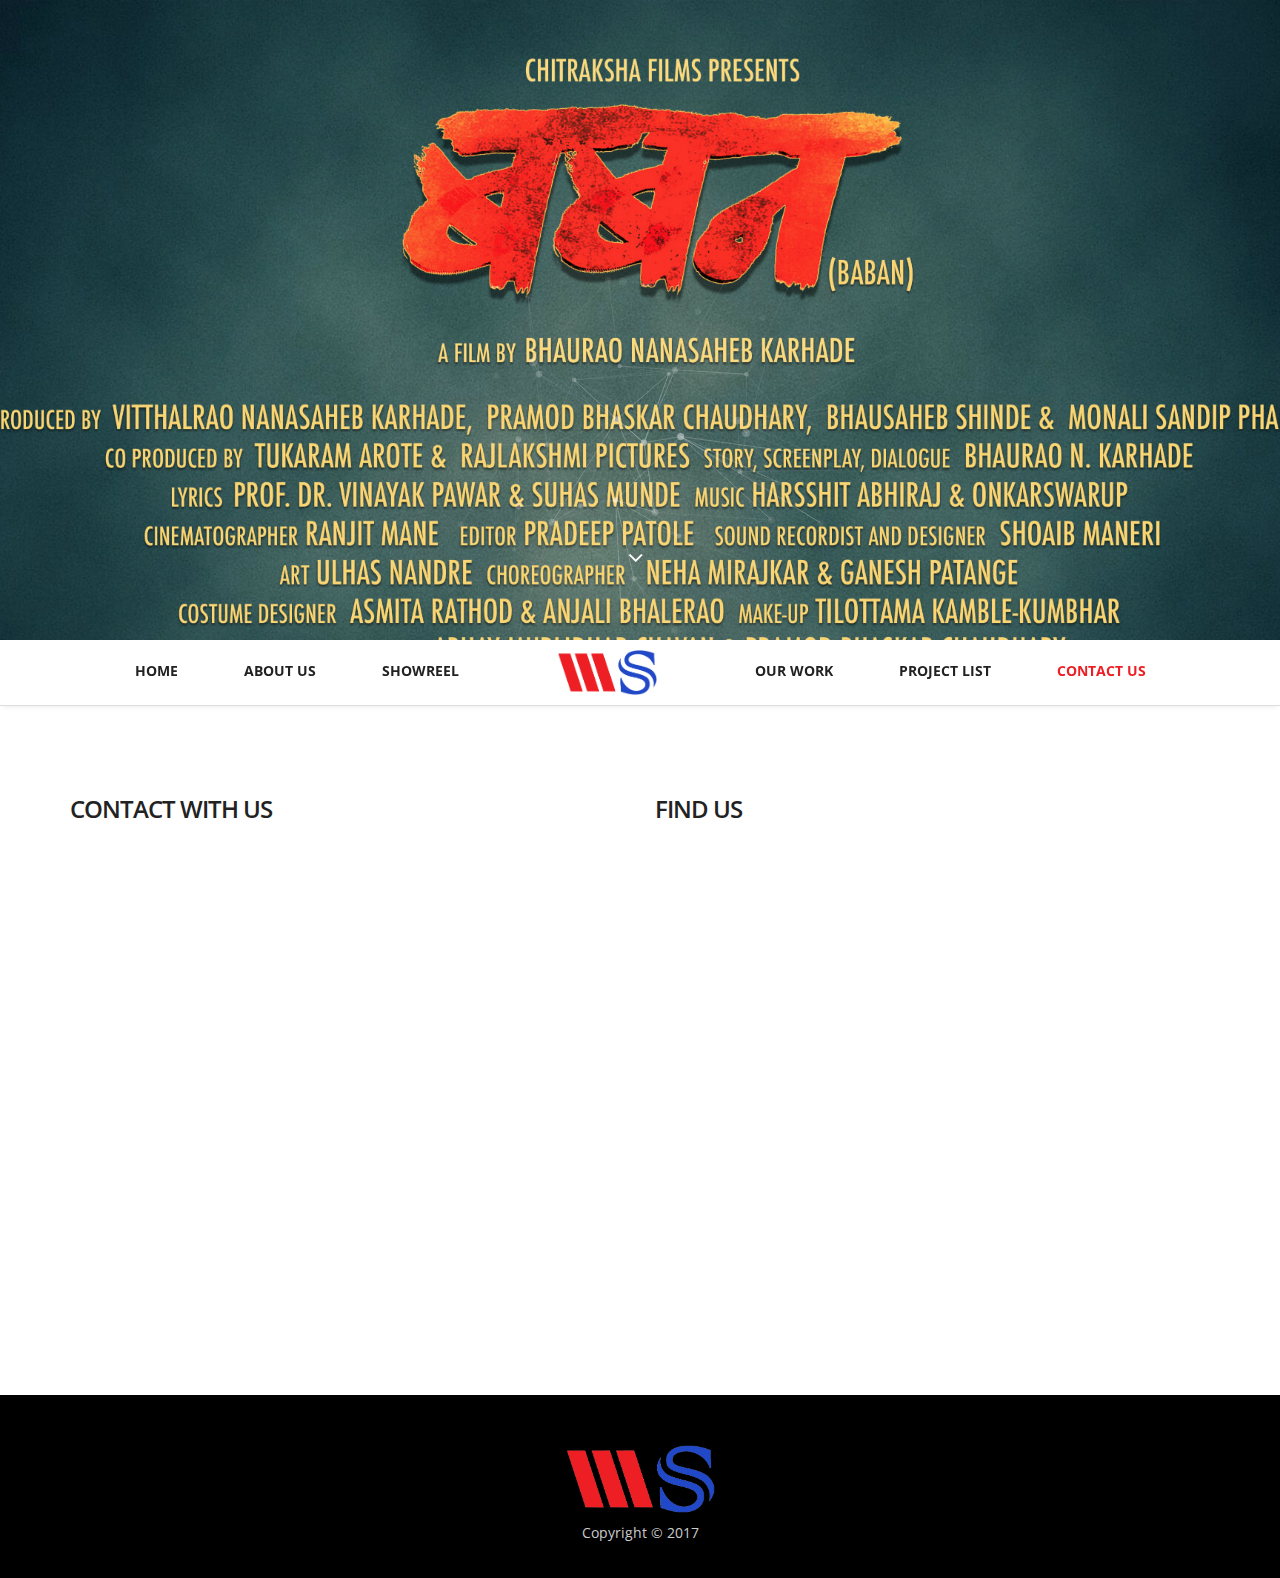
==== commit c2f5e6bd: "second" ====
--- a/contact.html
+++ b/contact.html
@@ -53,7 +53,7 @@
           <div class="contact-form">
             <form id="contact-form" method="post" action="mail.php" role="form">
               <div class="form-group wow fadeInDown" data-wow-duration="500ms" data-wow-delay=".6s">
-                <input type="text" placeholder="Your Name*" class="form-control" name="first_name" maxlength="50" size="30" required>
+                <input type="text" placeholder="Your Name*" class="form-control" name="name" maxlength="50" size="30" required>
               </div>
               <div class="form-group wow fadeInDown" data-wow-duration="500ms" data-wow-delay=".8s">
                 <input type="email" placeholder="Your Email*" class="form-control" name="email" maxlength="80" size="30" required>
@@ -62,10 +62,10 @@
                 <input type="text" placeholder="Subject" class="form-control" name="subject" required>
               </div>
               <div class="form-group wow fadeInDown" data-wow-duration="500ms" data-wow-delay="1.2s">
-                <textarea placeholder="Message*" class="form-control" name="comments" maxlength="1000" rows="6" required></textarea>
+                <textarea placeholder="Message*" class="form-control" name="message" maxlength="1000" rows="6" required></textarea>
               </div>
               <div id="submit" class="wow fadeInDown" data-wow-duration="500ms" data-wow-delay="1.4s">
-                <input type="submit" class="btn btn-default btn-send" value="Send Message">
+                <input type="submit" class="btn btn-default btn-send" name="submit" value="Send Message">
               </div>
             </form>
           </div>
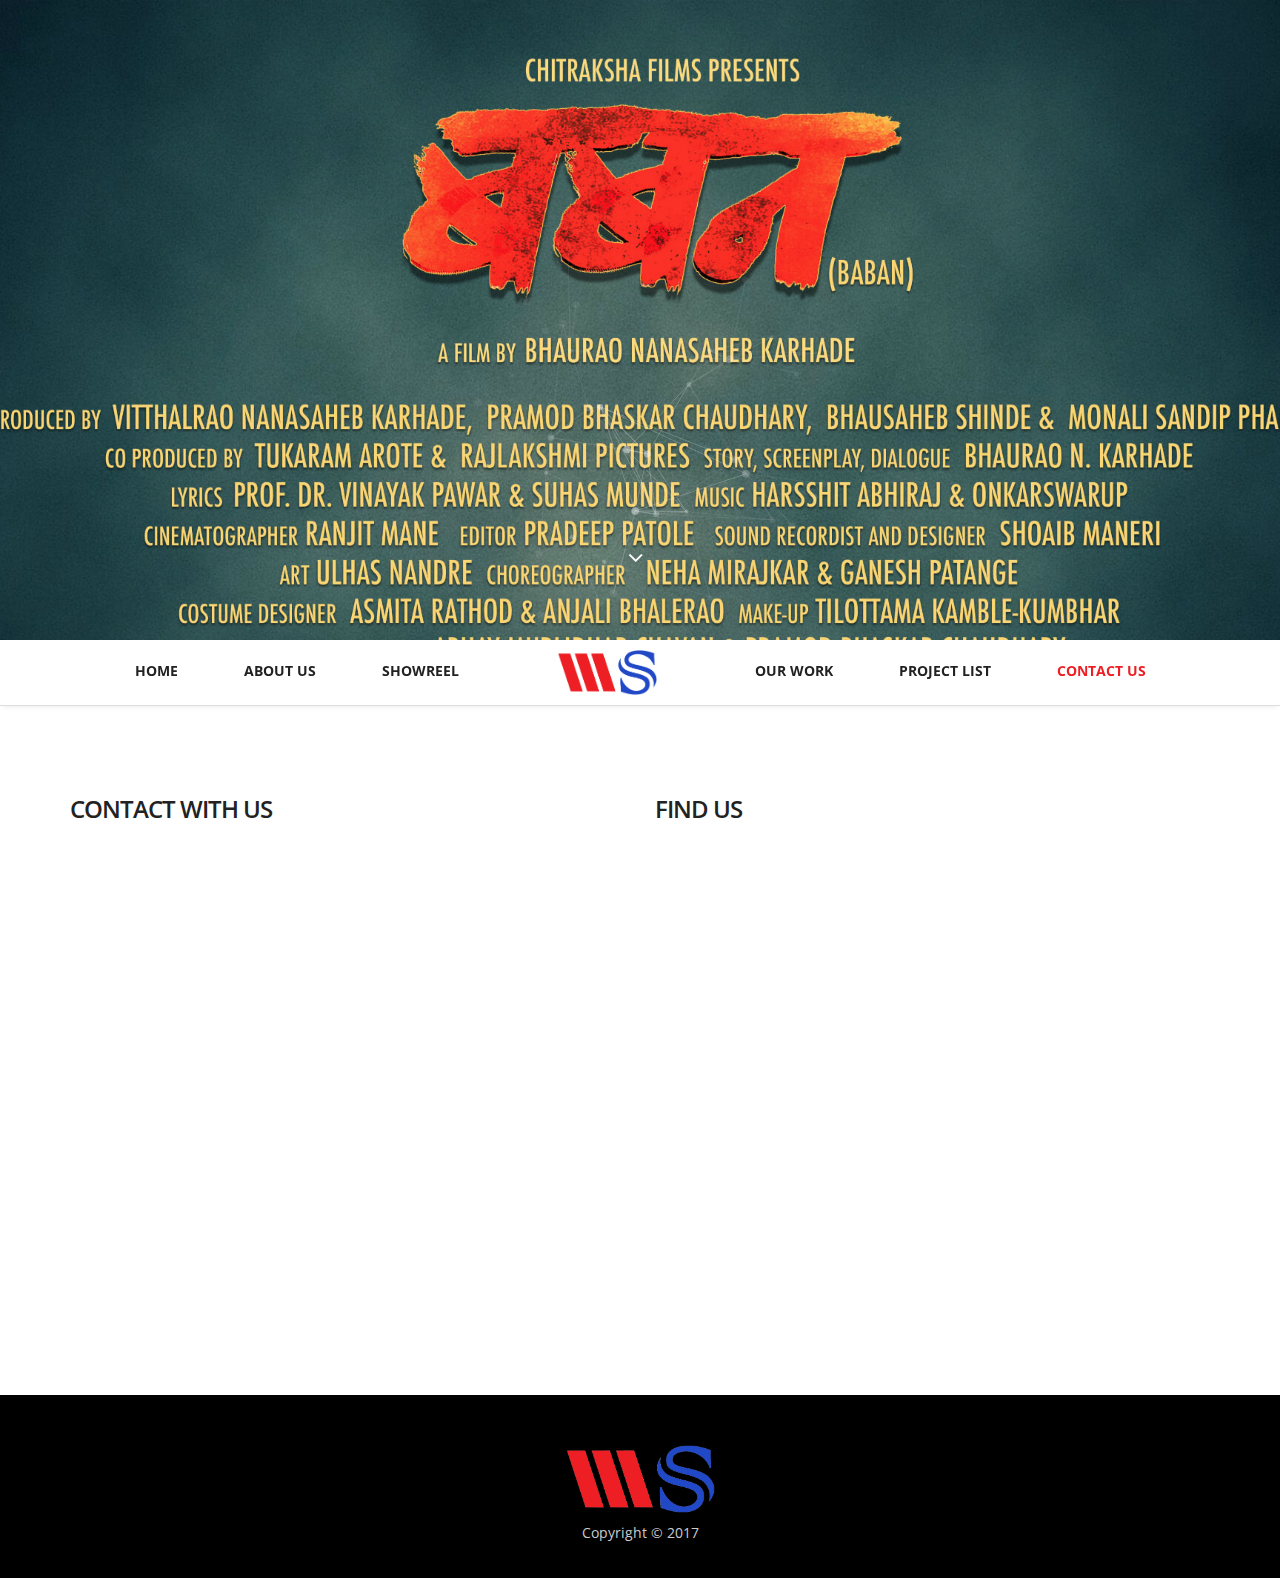
==== commit 62f10dd4: "third" ====
--- a/contact.html
+++ b/contact.html
@@ -51,7 +51,7 @@
           <h2 class="subtitle wow fadeInDown" data-wow-duration="500ms" data-wow-delay=".3s">Contact With Us</h2>
           <p class="subtitle-des wow fadeInDown" data-wow-duration="500ms" data-wow-delay=".5s"> Want to get in touch with us? Fill out the form below to send us a message and We will try to get back to you within 24 hours! </p>
           <div class="contact-form">
-            <form id="contact-form" method="post" action="mail.php" role="form">
+            <form id="contact-form" method="post" action="sendmail.php" role="form">
               <div class="form-group wow fadeInDown" data-wow-duration="500ms" data-wow-delay=".6s">
                 <input type="text" placeholder="Your Name*" class="form-control" name="name" maxlength="50" size="30" required>
               </div>
